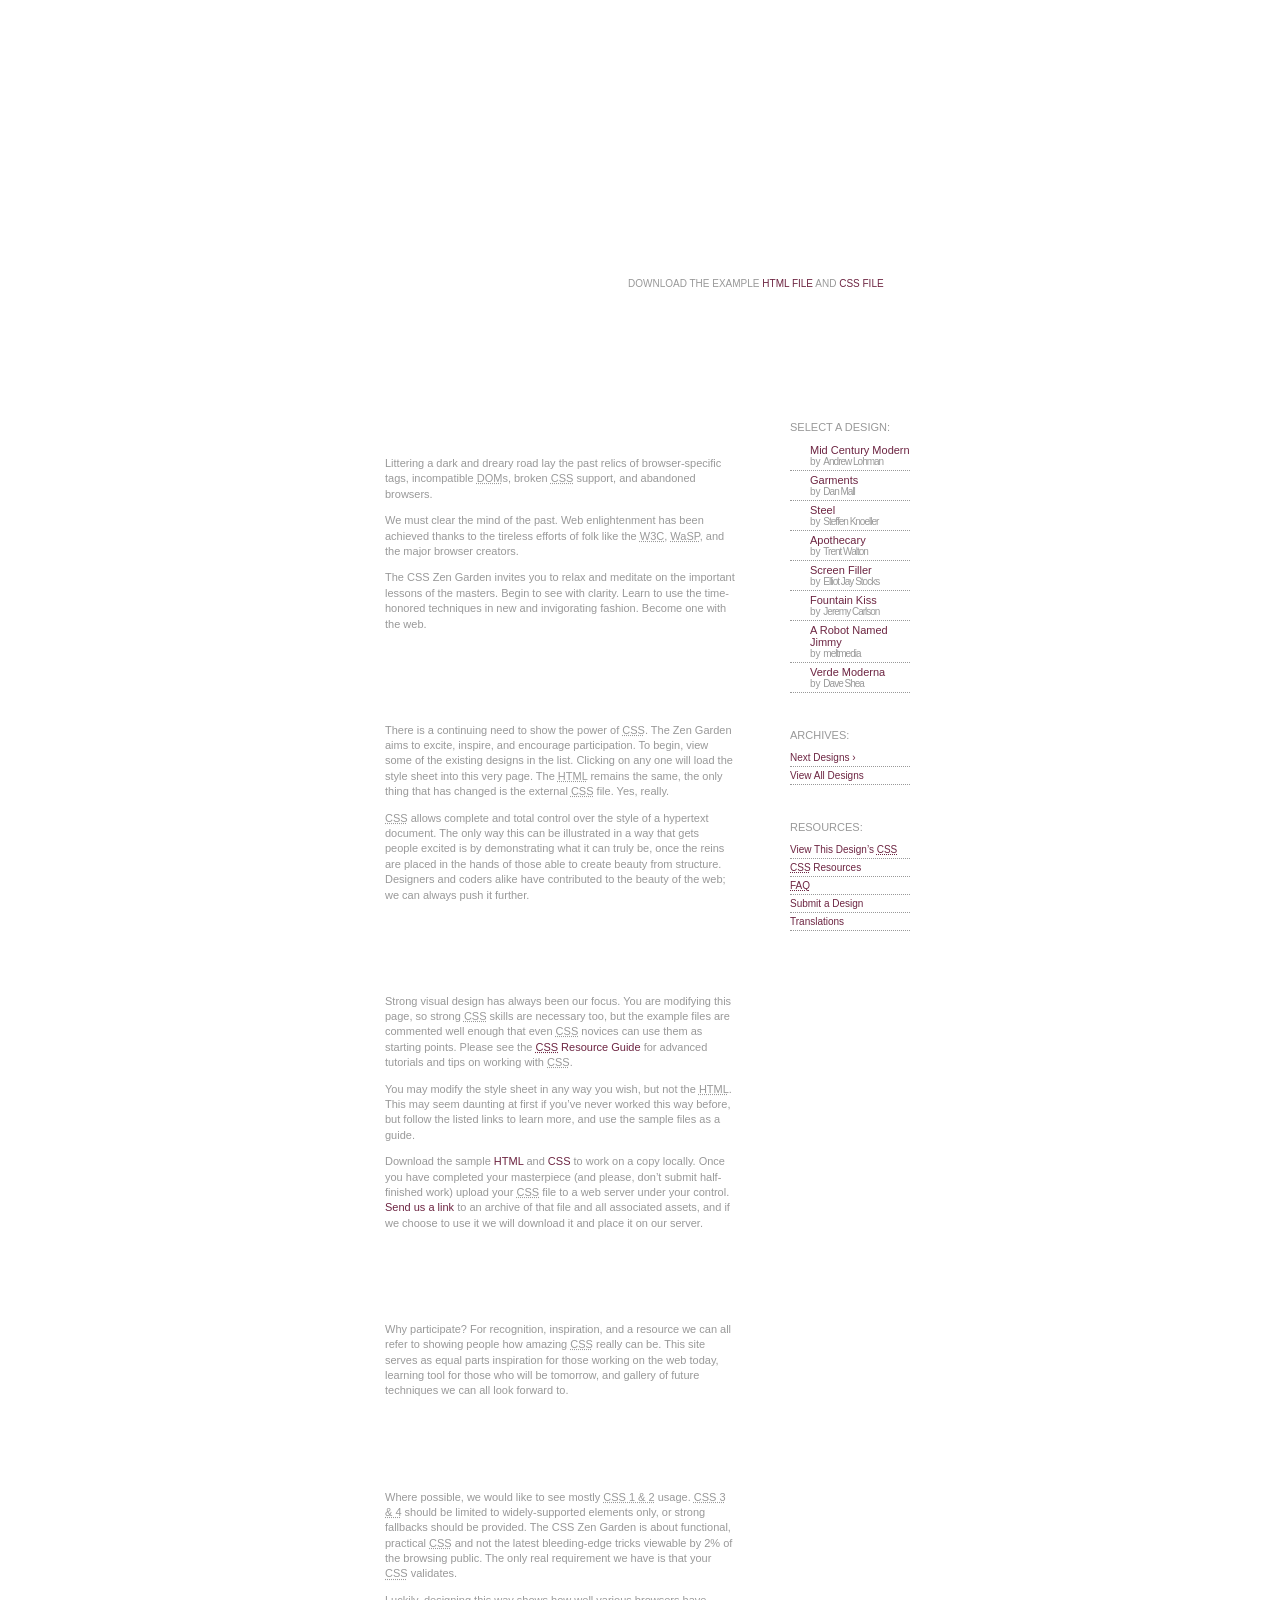
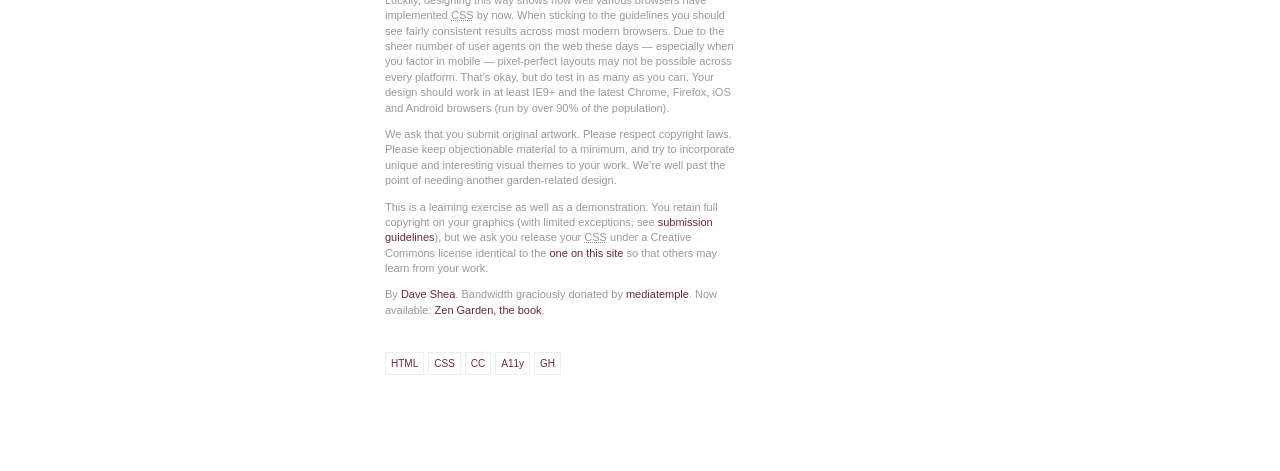
==== 211/index.html @ c79137ec "my second commit" ====
<!DOCTYPE html>
<html lang="en">
<head>
	<meta charset="utf-8">
	<title>CSS Zen Garden: The Beauty of CSS Design</title>

	<link rel="stylesheet" media="screen" href="/211/211.css?v=8may2013">
	<link rel="alternate" type="application/rss+xml" title="RSS" href="http://www.csszengarden.com/zengarden.xml">

	<meta name="viewport" content="width=device-width, initial-scale=1.0">
	<meta name="author" content="Dave Shea">
	<meta name="description" content="A demonstration of what can be accomplished visually through CSS-based design.">
	<meta name="robots" content="all">


	<!--[if lt IE 9]>
	<script src="script/html5shiv.js"></script>
	<![endif]-->
</head>

<!--



	View source is a feature, not a bug. Thanks for your curiosity and
	interest in participating!

	Here are the submission guidelines for the new and improved csszengarden.com:

	- CSS3? Of course! Prefix for ALL browsers where necessary.
	- go responsive; test your layout at multiple screen sizes.
	- your browser testing baseline: IE9+, recent Chrome/Firefox/Safari, and iOS/Android
	- Graceful degradation is acceptable, and in fact highly encouraged.
	- use classes for styling. Don't use ids.
	- web fonts are cool, just make sure you have a license to share the files. Hosted
	  services that are applied via the CSS file (ie. Google Fonts) will work fine, but
	  most that require custom HTML won't. TypeKit is supported, see the readme on this
	  page for usage instructions: https://github.com/mezzoblue/csszengarden.com/

	And a few tips on building your CSS file:

	- use :first-child, :last-child and :nth-child to get at non-classed elements
	- use ::before and ::after to create pseudo-elements for extra styling
	- use multiple background images to apply as many as you need to any element
	- use the Kellum Method for image replacement, if still needed. http://goo.gl/GXxdI
	- don't rely on the extra divs at the bottom. Use ::before and ::after instead.

		
-->

<body id="css-zen-garden">
<div class="page-wrapper">

	<section class="intro" id="zen-intro">
		<header role="banner">
			<h1>CSS Zen Garden</h1>
			<h2>The Beauty of <abbr title="Cascading Style Sheets">CSS</abbr> Design</h2>
		</header>

		<div class="summary" id="zen-summary" role="article">
			<p>A demonstration of what can be accomplished through <abbr title="Cascading Style Sheets">CSS</abbr>-based design. Select any style sheet from the list to load it into this page.</p>
			<p>Download the example <a href="/examples/index" title="This page's source HTML code, not to be modified.">html file</a> and <a href="/examples/style.css" title="This page's sample CSS, the file you may modify.">css file</a></p>
		</div>

		<div class="preamble" id="zen-preamble" role="article">
			<h3>The Road to Enlightenment</h3>
			<p>Littering a dark and dreary road lay the past relics of browser-specific tags, incompatible <abbr title="Document Object Model">DOM</abbr>s, broken <abbr title="Cascading Style Sheets">CSS</abbr> support, and abandoned browsers.</p>
			<p>We must clear the mind of the past. Web enlightenment has been achieved thanks to the tireless efforts of folk like the <abbr title="World Wide Web Consortium">W3C</abbr>, <abbr title="Web Standards Project">WaSP</abbr>, and the major browser creators.</p>
			<p>The CSS Zen Garden invites you to relax and meditate on the important lessons of the masters. Begin to see with clarity. Learn to use the time-honored techniques in new and invigorating fashion. Become one with the web.</p>
		</div>
	</section>

	<div class="main supporting" id="zen-supporting" role="main">
		<div class="explanation" id="zen-explanation" role="article">
			<h3>So What is This About?</h3>
			<p>There is a continuing need to show the power of <abbr title="Cascading Style Sheets">CSS</abbr>. The Zen Garden aims to excite, inspire, and encourage participation. To begin, view some of the existing designs in the list. Clicking on any one will load the style sheet into this very page. The <abbr title="HyperText Markup Language">HTML</abbr> remains the same, the only thing that has changed is the external <abbr title="Cascading Style Sheets">CSS</abbr> file. Yes, really.</p>
			<p><abbr title="Cascading Style Sheets">CSS</abbr> allows complete and total control over the style of a hypertext document. The only way this can be illustrated in a way that gets people excited is by demonstrating what it can truly be, once the reins are placed in the hands of those able to create beauty from structure. Designers and coders alike have contributed to the beauty of the web; we can always push it further.</p>
		</div>

		<div class="participation" id="zen-participation" role="article">
			<h3>Participation</h3>
			<p>Strong visual design has always been our focus. You are modifying this page, so strong <abbr title="Cascading Style Sheets">CSS</abbr> skills are necessary too, but the example files are commented well enough that even <abbr title="Cascading Style Sheets">CSS</abbr> novices can use them as starting points. Please see the <a href="/pages/resources/" title="A listing of CSS-related resources"><abbr title="Cascading Style Sheets">CSS</abbr> Resource Guide</a> for advanced tutorials and tips on working with <abbr title="Cascading Style Sheets">CSS</abbr>.</p>
			<p>You may modify the style sheet in any way you wish, but not the <abbr title="HyperText Markup Language">HTML</abbr>. This may seem daunting at first if you&#8217;ve never worked this way before, but follow the listed links to learn more, and use the sample files as a guide.</p>
			<p>Download the sample <a href="/examples/index" title="This page's source HTML code, not to be modified.">HTML</a> and <a href="/examples/style.css" title="This page's sample CSS, the file you may modify.">CSS</a> to work on a copy locally. Once you have completed your masterpiece (and please, don&#8217;t submit half-finished work) upload your <abbr title="Cascading Style Sheets">CSS</abbr> file to a web server under your control. <a href="/pages/submit/" title="Use the contact form to send us your CSS file">Send us a link</a> to an archive of that file and all associated assets, and if we choose to use it we will download it and place it on our server.</p>
		</div>

		<div class="benefits" id="zen-benefits" role="article">
			<h3>Benefits</h3>
			<p>Why participate? For recognition, inspiration, and a resource we can all refer to showing people how amazing <abbr title="Cascading Style Sheets">CSS</abbr> really can be. This site serves as equal parts inspiration for those working on the web today, learning tool for those who will be tomorrow, and gallery of future techniques we can all look forward to.</p>
		</div>

		<div class="requirements" id="zen-requirements" role="article">
			<h3>Requirements</h3>
			<p>Where possible, we would like to see mostly <abbr title="Cascading Style Sheets, levels 1 and 2">CSS 1 &amp; 2</abbr> usage. <abbr title="Cascading Style Sheets, levels 3 and 4">CSS 3 &amp; 4</abbr> should be limited to widely-supported elements only, or strong fallbacks should be provided. The CSS Zen Garden is about functional, practical <abbr title="Cascading Style Sheets">CSS</abbr> and not the latest bleeding-edge tricks viewable by 2% of the browsing public. The only real requirement we have is that your <abbr title="Cascading Style Sheets">CSS</abbr> validates.</p>
			<p>Luckily, designing this way shows how well various browsers have implemented <abbr title="Cascading Style Sheets">CSS</abbr> by now. When sticking to the guidelines you should see fairly consistent results across most modern browsers. Due to the sheer number of user agents on the web these days &#8212; especially when you factor in mobile &#8212; pixel-perfect layouts may not be possible across every platform. That&#8217;s okay, but do test in as many as you can. Your design should work in at least IE9+ and the latest Chrome, Firefox, iOS and Android browsers (run by over 90% of the population).</p>
			<p>We ask that you submit original artwork. Please respect copyright laws. Please keep objectionable material to a minimum, and try to incorporate unique and interesting visual themes to your work. We&#8217;re well past the point of needing another garden-related design.</p>
			<p>This is a learning exercise as well as a demonstration. You retain full copyright on your graphics (with limited exceptions, see <a href="/pages/submit/guidelines/">submission guidelines</a>), but we ask you release your <abbr title="Cascading Style Sheets">CSS</abbr> under a Creative Commons license identical to the <a href="http://creativecommons.org/licenses/by-nc-sa/3.0/" title="View the Zen Garden's license information.">one on this site</a> so that others may learn from your work.</p>
			<p role="contentinfo">By <a href="http://www.mezzoblue.com/">Dave Shea</a>. Bandwidth graciously donated by <a href="http://www.mediatemple.net/">mediatemple</a>. Now available: <a href="http://www.amazon.com/exec/obidos/ASIN/0321303474/mezzoblue-20/">Zen Garden, the book</a>.</p>
		</div>

		<footer>
			<a href="http://validator.w3.org/check/referer" title="Check the validity of this site&#8217;s HTML" class="zen-validate-html">HTML</a>
			<a href="http://jigsaw.w3.org/css-validator/check/referer" title="Check the validity of this site&#8217;s CSS" class="zen-validate-css">CSS</a>
			<a href="http://creativecommons.org/licenses/by-nc-sa/3.0/" title="View the Creative Commons license of this site: Attribution-NonCommercial-ShareAlike." class="zen-license">CC</a>
			<a href="http://mezzoblue.com/zengarden/faq/#aaa" title="Read about the accessibility of this site" class="zen-accessibility">A11y</a>
			<a href="https://github.com/mezzoblue/csszengarden.com" title="Fork this site on Github" class="zen-github">GH</a>
		</footer>

	</div>


	<aside class="sidebar" role="complementary">
		<div class="wrapper">

			<div class="design-selection" id="design-selection">
				<h3 class="select">Select a Design:</h3>
				<nav role="navigation">
					<ul>
					<li>
						<a href="/221/" class="design-name">Mid Century Modern</a> by						<a href="http://andrewlohman.com/" class="designer-name">Andrew Lohman</a>
					</li>					<li>
						<a href="/220/" class="design-name">Garments</a> by						<a href="http://danielmall.com/" class="designer-name">Dan Mall</a>
					</li>					<li>
						<a href="/219/" class="design-name">Steel</a> by						<a href="http://steffen-knoeller.de" class="designer-name">Steffen Knoeller</a>
					</li>					<li>
						<a href="/218/" class="design-name">Apothecary</a> by						<a href="http://trentwalton.com" class="designer-name">Trent Walton</a>
					</li>					<li>
						<a href="/217/" class="design-name">Screen Filler</a> by						<a href="http://elliotjaystocks.com/" class="designer-name">Elliot Jay Stocks</a>
					</li>					<li>
						<a href="/216/" class="design-name">Fountain Kiss</a> by						<a href="http://jeremycarlson.com" class="designer-name">Jeremy Carlson</a>
					</li>					<li>
						<a href="/215/" class="design-name">A Robot Named Jimmy</a> by						<a href="http://meltmedia.com/" class="designer-name">meltmedia</a>
					</li>					<li>
						<a href="/214/" class="design-name">Verde Moderna</a> by						<a href="http://www.mezzoblue.com/" class="designer-name">Dave Shea</a>
					</li>					</ul>
				</nav>
			</div>

			<div class="design-archives" id="design-archives">
				<h3 class="archives">Archives:</h3>
				<nav role="navigation">
					<ul>
						<li class="next">
							<a href="/211/page1">
								Next Designs <span class="indicator">&rsaquo;</span>
							</a>
						</li>
						<li class="viewall">
							<a href="/pages/alldesigns/" title="View every submission to the Zen Garden.">
								View All Designs							</a>
						</li>
					</ul>
				</nav>
			</div>

			<div class="zen-resources" id="zen-resources">
				<h3 class="resources">Resources:</h3>
				<ul>
					<li class="view-css">
						<a href="/211/211.css" title="View the source CSS file of the currently-viewed design.">
							View This Design&#8217;s <abbr title="Cascading Style Sheets">CSS</abbr>						</a>
					</li>
					<li class="css-resources">
						<a href="/pages/resources/" title="Links to great sites with information on using CSS.">
							<abbr title="Cascading Style Sheets">CSS</abbr> Resources						</a>
					</li>
					<li class="zen-faq">
						<a href="/pages/faq/" title="A list of Frequently Asked Questions about the Zen Garden.">
							<abbr title="Frequently Asked Questions">FAQ</abbr>						</a>
					</li>
					<li class="zen-submit">
						<a href="/pages/submit/" title="Send in your own CSS file.">
							Submit a Design						</a>
					</li>
					<li class="zen-translations">
						<a href="/pages/translations/" title="View translated versions of this page.">
							Translations						</a>
					</li>
				</ul>
			</div>
		</div>
	</aside>


</div>

<!--

	These superfluous divs/spans were originally provided as catch-alls to add extra imagery.
	These days we have full ::before and ::after support, favour using those instead.
	These only remain for historical design compatibility. They might go away one day.
		
-->
<div class="extra1" role="presentation"></div><div class="extra2" role="presentation"></div><div class="extra3" role="presentation"></div>
<div class="extra4" role="presentation"></div><div class="extra5" role="presentation"></div><div class="extra6" role="presentation"></div>

</body>
</html>
---- 211/211.css ----
/* css Zen Garden submission 211 - 'Orchid Beauty', by Kevin Addison, http://www.kevinaddison.com/ */
/* css released under Creative Commons License - http://creativecommons.org/licenses/by-nc-sa/1.0/  */
/* All associated graphics copyright 2006, Kevin Addison */


/* IMPORTANT */
/* This design is not a template. You may not reproduce it elsewhere without the 
   designer's written permission. However, feel free to study the CSS and use 
   techniques you learn from it elsewhere. */





/* Orchid Beauty Style Sheet */
/* --------------------------*/

a:link {
	color: #6D2542;
	text-decoration: none;
	}
a:visited {
	color: #999999;
	text-decoration: none;
	}
a:hover {
	color: #999999;
	text-decoration: underline;
	}
a:active {
	color: #999999;
	text-decoration: none;
	} 

body {
margin:0 0 0 0;
padding:0 0 0 0;
}


.page-wrapper {
width:630px;
margin: auto;
padding: 0 0 100px 0;
background-image:url(rounded.jpg);
background-repeat: no-repeat;
background-position:bottom;
border:0px dotted #999999;
position:relative;
}

header {
background: transparent url(header.jpg) no-repeat center top;
border:0px dotted #999999;
width:630px;
height:387px;
}

.intro {
width:400px;
margin:0 0 0 0;
border:0px dotted #999999;
}

.summary p:last-child {
border:0px solid #000000;
margin:-110px 0 95px 288px;
padding: 0 0 0 15px;
text-transform: uppercase;
width:290px;
font-family:Geneva, Arial, Helvetica, sans-serif;
font-size:10px;
font-weight:normal;
color:#999999;
background: transparent url(bullet.jpg) no-repeat 0% 28%;
}

.supporting {
width:350px;
margin:0 0 0 0;
}

.preamble, .explanation, .participation, .benefits, .requirements {
border-bottom:0px dotted #999999;
position:relative;
width:350px;
margin:0 0 0 60px;
}

.requirements {
margin-bottom:35px;
}

.preamble h3 {
background-image: url(title01.jpg);
background-repeat: no-repeat;
background-position: left top;
width:286px;
height:64px;
margin-bottom:-5px;
}

.explanation h3 {
background-image: url(title02.jpg);
background-repeat: no-repeat;
background-position: left top;
width:286px;
height:66px;
margin-bottom:-5px;
}

.participation h3 {
background-image: url(title03.jpg);
background-repeat: no-repeat;
background-position: left top;
width:286px;
height:66px;
margin-bottom:-5px;
}

.benefits h3 {
background-image: url(title04.jpg);
background-repeat: no-repeat;
background-position: left top;
width:286px;
height:66px;
margin-bottom:-5px;
}

.requirements h3 {
background-image: url(title05.jpg);
background-repeat: no-repeat;
background-position: left top;
width:286px;
height:66px;
margin-bottom:-5px;
}

header h1, header h2, .summary p:first-child {
display:none;
}
.preamble h3, .explanation h3, .participation h3, .benefits h3, .requirements h3 {
	text-indent: 100%;
	white-space: nowrap;
	overflow: hidden;
}

.preamble h3, .explanation h3, .participation h3, .benefits h3, .requirements h3 {
text-indent: 100%;
white-space: nowrap;
overflow: hidden;
}

p {
color: #999999;
font-size:11px;
font-weight:normal;
line-height:1.4em;
font-family: Geneva, Arial, Helvetica, sans-serif;
}

.sidebar {
position: absolute;
left:160px; 
right:auto; 
top: 400px;
padding:0 0 0 0;
margin-left: 270px;
width: 180px;
border:0px dotted #666666;
background: transparent url(orchid.jpg) no-repeat bottom;
height:810px;
}

.sidebar ul {
	text-align: left;
	list-style: none;
	margin: 0 0 0 0;
	padding:0 0 15px 35px;
	font-size:10px;
	font-family:Geneva, Arial, Helvetica, sans-serif;
	border:0px dotted #666666;
	width:120px;
	}

.sidebar ul li{
	margin: 0;
	padding: 3px 0 3px 0;
	border-bottom: 1px dotted #999999;
}

.sidebar ul li a, .sidebar ul li a:visited {
	border-bottom: none;
	outline:0;
}

.sidebar ul li a:hover {
	color: #999999;
	text-decoration: underline;
}

.design-selection {
	font-size: 0.9em;
}

.design-selection ul li {
	padding: 3px 0 3px 20px;
	background: transparent url(bullet.jpg) no-repeat 2% 25%;
	color:#999999;
}

.design-selection a {
	display: block;
	font-size: 1.1em;
	color: #6D2542;
}

.design-selection a.designer-name {
	display:inline;
	line-height:5px;
	margin:0;
	padding:0;
	font: normal 1.0em/0.9em Geneva, Arial, Tahoma, sans-serif;
	color: #999999;
	letter-spacing: -1px;
}

.design-selection, .design-archives {
	margin-bottom: 5px;
	border:0px solid #000000;
}

.design-archives ul li a, .zen-resources ul li a {
color:#6D2542;
}

.design-selection h3, .design-archives h3, .zen-resources h3 {
	width: 196px;
	height: 40px;
	margin-bottom:-20px;
	padding:10px 0 0 35px;
	font-family:Geneva, Arial, Helvetica, sans-serif;
	font-size:11px;
	font-weight:normal;
	text-transform: uppercase;
	color:#999999;
}

footer{
	text-align: left;
	padding:0 0 0 0;
	margin:0 0 0 60px;
}

footer a, footer a:visited {
	padding: 5px;
	border: 1px solid #eeeeee;
	background-color: #fff;
	color: #666666;
	font-family:Geneva, Arial, Helvetica, sans-serif;
	font-size:10px;
}

footer a:hover {
	padding: 5px;
	border: 1px solid #eeeeee;
	background-color: #eeeeee;
	color: #999999;
	font-family:Geneva, Arial, Helvetica, sans-serif;
	font-size:10px;
	text-decoration: none;
}

.extra1, .extra2, .extra3, .extra4, .extra5, .extra6{
display:none;
}
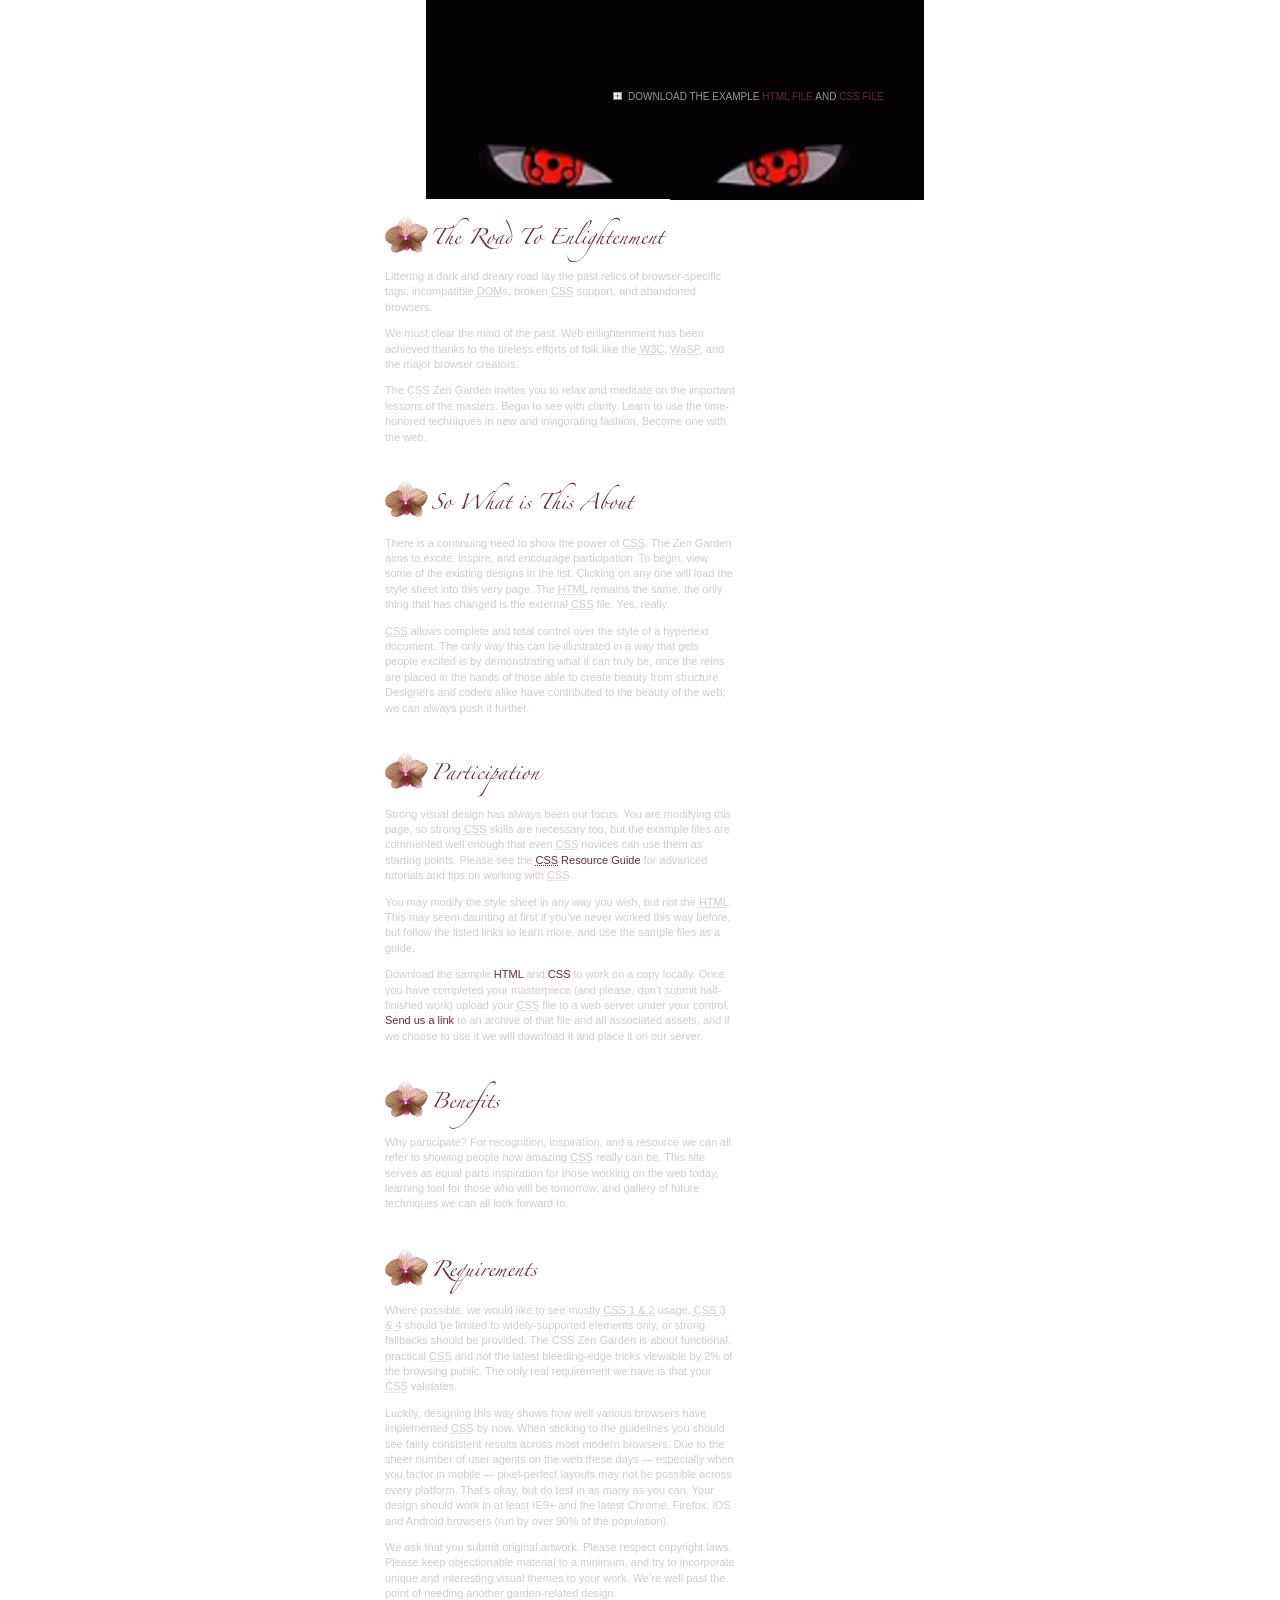
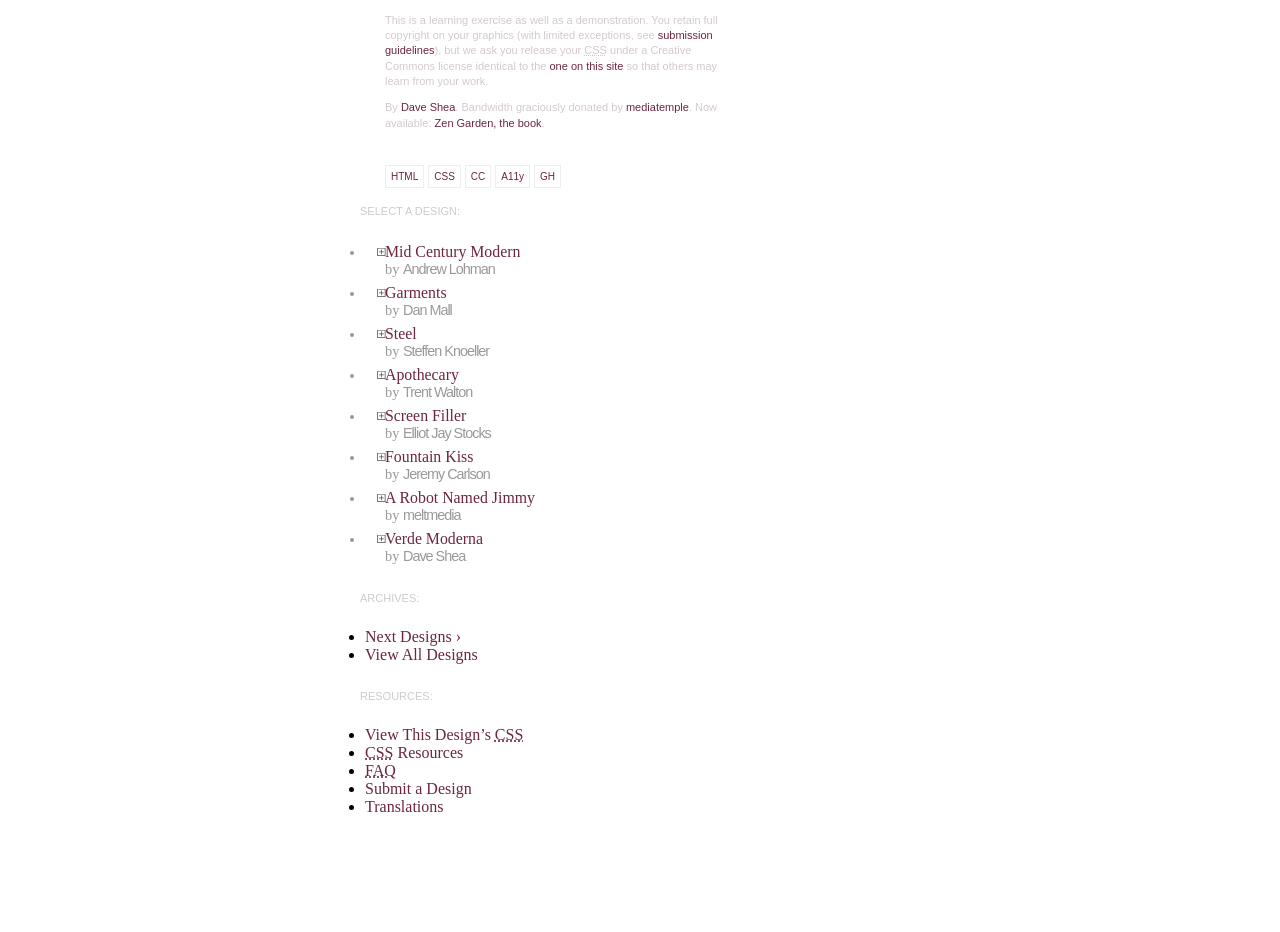
==== commit 059a0bed: "commit" ====
--- a/211/index.html
+++ b/211/index.html
@@ -4,7 +4,7 @@
 	<meta charset="utf-8">
 	<title>CSS Zen Garden: The Beauty of CSS Design</title>
 
-	<link rel="stylesheet" media="screen" href="/211/211.css?v=8may2013">
+		<link rel="stylesheet" media="screen" href="./211/211.css">
 	<link rel="alternate" type="application/rss+xml" title="RSS" href="http://www.csszengarden.com/zengarden.xml">
 
 	<meta name="viewport" content="width=device-width, initial-scale=1.0">
@@ -109,12 +109,12 @@
 	</div>
 
 
-	<aside class="sidebar" role="complementary">
+		
 		<div class="wrapper">
 
 			<div class="design-selection" id="design-selection">
 				<h3 class="select">Select a Design:</h3>
-				<nav role="navigation">
+				<nav>
 					<ul>
 					<li>
 						<a href="/221/" class="design-name">Mid Century Modern</a> by						<a href="http://andrewlohman.com/" class="designer-name">Andrew Lohman</a>
@@ -138,7 +138,7 @@
 
 			<div class="design-archives" id="design-archives">
 				<h3 class="archives">Archives:</h3>
-				<nav role="navigation">
+				<nav>
 					<ul>
 						<li class="next">
 							<a href="/211/page1">
@@ -179,7 +179,7 @@
 				</ul>
 			</div>
 		</div>
-	</aside>
+	
 
 
 </div>
--- a/211/211/211.css
+++ b/211/211/211.css
@@ -0,0 +1,282 @@
+/* css Zen Garden submission 211 - 'Orchid Beauty', by Kevin Addison, http://www.kevinaddison.com/ */
+/* css released under Creative Commons License - http://creativecommons.org/licenses/by-nc-sa/1.0/  */
+/* All associated graphics copyright 2006, Kevin Addison */
+
+
+/* IMPORTANT */
+/* This design is not a template. You may not reproduce it elsewhere without the 
+   designer's written permission. However, feel free to study the CSS and use 
+   techniques you learn from it elsewhere. */
+
+
+
+
+
+/* Orchid Beauty Style Sheet */
+/* --------------------------*/
+
+a:link {
+	color: #6D2542;
+	text-decoration: none;
+	}
+a:visited {
+	color: #999999;
+	text-decoration: none;
+	}
+a:hover {
+	color: #999999;
+	text-decoration: underline;
+	}
+a:active {
+	color: #999999;
+	text-decoration: none;
+	} 
+
+body {
+    margin: 0;
+    padding: 0;
+    background-image: url(unyielding-itachis-sharingan_800.gif);
+    background-size: cover;     
+    background-position: center top; 
+    background-repeat: no-repeat;
+    background-attachment: fixed;
+}
+
+.page-wrapper {
+width:630px;
+margin: auto;
+padding: 0 0 100px 0;
+background-image:url(img.jpg);
+background-repeat: no-repeat;
+background-position:bottom;
+border:0px dotted #999999;
+position:relative;
+}
+
+header {
+background: transparent url(/211/211/mata.gif) no-repeat center top;
+border:0px dotted #070707;
+background: remove white;
+background-position:top;
+width:700px;
+height:200px;
+}
+
+.intro {
+width:400px;
+margin:0 0 0 0;
+border:0px dotted #999999;
+}
+
+.summary p:last-child {
+border:0px solid #000000;
+margin:-110px 0 95px 288px;
+padding: 0 0 0 15px;
+text-transform: uppercase;
+width:290px;
+font-family:Geneva, Arial, Helvetica, sans-serif;
+font-size:10px;
+font-weight:normal;
+color:#999999;
+background: transparent url(bullet.jpg) no-repeat 0% 28%;
+}
+
+.supporting {
+width:350px;
+margin:0 0 0 0;
+}
+
+.preamble, .explanation, .participation, .benefits, .requirements {
+border-bottom:0px dotted #d5d0d0;
+position:relative;
+width:350px;
+margin:0 0 0 60px;
+}
+
+.requirements {
+margin-bottom:35px;
+}
+
+.preamble h3 {
+background-image: url(title01.jpg);
+background-repeat: no-repeat;
+background-position: left top;
+width:286px;
+height:64px;
+margin-bottom:-5px;
+}
+
+.explanation h3 {
+background-image: url(title02.jpg);
+background-repeat: no-repeat;
+background-position: left top;
+width:286px;
+height:66px;
+margin-bottom:-5px;
+}
+
+.participation h3 {
+background-image: url(title03.jpg);
+background-repeat: no-repeat;
+background-position: left top;
+width:286px;
+height:66px;
+margin-bottom:-5px;
+}
+
+.benefits h3 {
+background-image: url(title04.jpg);
+background-repeat: no-repeat;
+background-position: left top;
+width:286px;
+height:66px;
+margin-bottom:-5px;
+}
+
+.requirements h3 {
+background-image: url(title05.jpg);
+background-repeat: no-repeat;
+background-position: left top;
+width:286px;
+height:66px;
+margin-bottom:-5px;
+}
+
+header h1, header h2, .summary p:first-child {
+display:none;
+}
+.preamble h3, .explanation h3, .participation h3, .benefits h3, .requirements h3 {
+	text-indent: 100%;
+	white-space: nowrap;
+	overflow: hidden;
+}
+
+.preamble h3, .explanation h3, .participation h3, .benefits h3, .requirements h3 {
+text-indent: 100%;
+white-space: nowrap;
+overflow: hidden;
+}
+
+p {
+color: #d5caca;
+font-size:11px;
+font-weight:normal;
+line-height:1.4em;
+font-family: Geneva, Arial, Helvetica, sans-serif;
+}
+
+.sidebar {
+position: absolute;
+left:160px; 
+right:auto; 
+top: 400px;
+padding:0 0 0 0;
+margin-left: 270px;
+width: 180px;
+border:0px dotted #666666;
+background: transparent url(orchid.jpg) no-repeat bottom;
+height:810px;
+}
+
+.sidebar ul {
+	text-align: left;
+	list-style: none;
+	margin: 0 0 0 0;
+	padding:0 0 15px 35px;
+	font-size:10px;
+	font-family:Geneva, Arial, Helvetica, sans-serif;
+	border:0px dotted #666666;
+	width:120px;
+	}
+
+.sidebar ul li{
+	margin: 0;
+	padding: 3px 0 3px 0;
+	border-bottom: 1px dotted #999999;
+}
+
+.sidebar ul li a, .sidebar ul li a:visited {
+	border-bottom: none;
+	outline:0;
+}
+
+.sidebar ul li a:hover {
+	color: #999999;
+	text-decoration: underline;
+}
+
+.design-selection {
+	font-size: 0.9em;
+}
+
+.design-selection ul li {
+	padding: 3px 0 3px 20px;
+	background: transparent url(bullet.jpg) no-repeat 2% 25%;
+	color:#999999;
+}
+
+.design-selection a {
+	display: block;
+	font-size: 1.1em;
+	color: #6D2542;
+}
+
+.design-selection a.designer-name {
+	display:inline;
+	line-height:5px;
+	margin:0;
+	padding:0;
+	font: normal 1.0em/0.9em Geneva, Arial, Tahoma, sans-serif;
+	color: #999999;
+	letter-spacing: -1px;
+}
+
+.design-selection, .design-archives {
+	margin-bottom: 5px;
+	border:0px solid #000000;
+}
+
+.design-archives ul li a, .zen-resources ul li a {
+color:#6D2542;
+}
+
+.design-selection h3, .design-archives h3, .zen-resources h3 {
+	width: 196px;
+	height: 40px;
+	margin-bottom:-20px;
+	padding:10px 0 0 35px;
+	font-family:Geneva, Arial, Helvetica, sans-serif;
+	font-size:11px;
+	font-weight:normal;
+	text-transform: uppercase;
+	color:#cecbcb;
+}
+
+footer{
+	text-align: left;
+	padding:0 0 0 0;
+	margin:0 0 0 60px;
+}
+
+footer a, footer a:visited {
+	padding: 5px;
+	border: 1px solid #eeeeee;
+	background-color: #fff;
+	color: #666666;
+	font-family:Geneva, Arial, Helvetica, sans-serif;
+	font-size:10px;
+}
+
+footer a:hover {
+	padding: 5px;
+	border: 1px solid #eeeeee;
+	background-color: #eeeeee;
+	color: #999999;
+	font-family:Geneva, Arial, Helvetica, sans-serif;
+	font-size:10px;
+	text-decoration: none;
+}
+
+.extra1, .extra2, .extra3, .extra4, .extra5, .extra6{
+display:none;
+}
